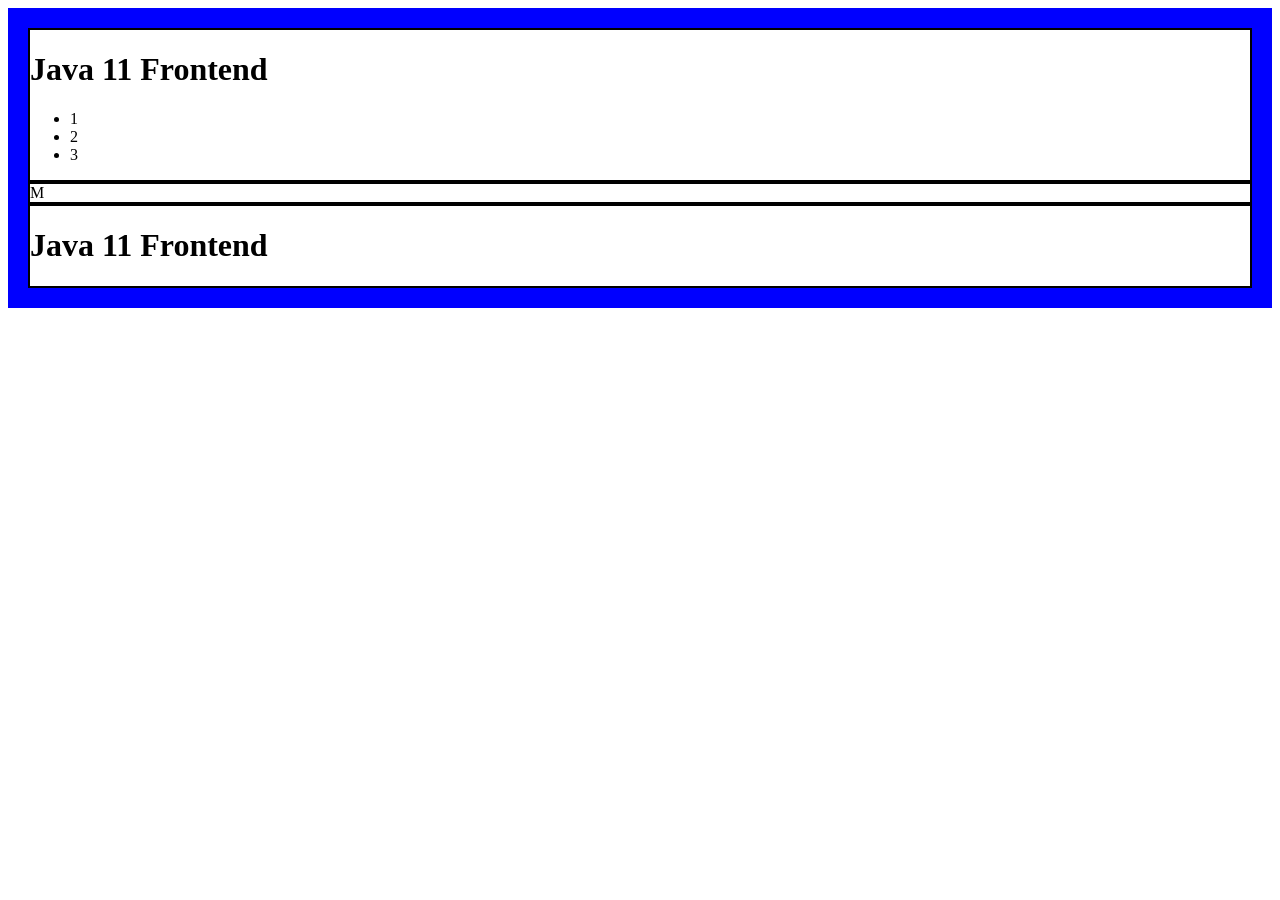
==== css/2023-12-18-selecting-by-id-name/index.html @ 5e35f581 "Add css subjects" ====
<!DOCTYPE html>
<html lang="tr">
  <head>
    <meta charset="UTF-8" />
    <meta name="viewport" content="width=device-width, initial-scale=1.0" />
    <meta name="description" content="Java-11" />

    <title>Selecting by id name</title>

    <link rel="stylesheet" href="./styles/main.css" />
  </head>
  <body>
    <div id="root">
      <header>
        <h1 class="logo">
          <a href="">Java 11 Frontend</a>
        </h1>

        <!-- emmet abreviation nav>ul>(li>{$})*3 -->

        <nav>
          <ul>
            <li>1</li>
            <li>2</li>
            <li>3</li>
          </ul>
        </nav>
      </header>
      <main>M</main>
      <footer>
        <h1 class="logo">
          <a href="">Java 11 Frontend</a>
        </h1>
      </footer>
    </div>
  </body>
</html>
---- css/2023-12-18-selecting-by-id-name/styles/main.css ----
a{
    color:inherit;
    text-decoration: none;
}


#root{
    border:20px solid blue;
}


#root > header{ border:2px solid black;}


main{ border:2px solid black; }


#root > footer{ border:2px solid black;}


/* components */

.logo{

}
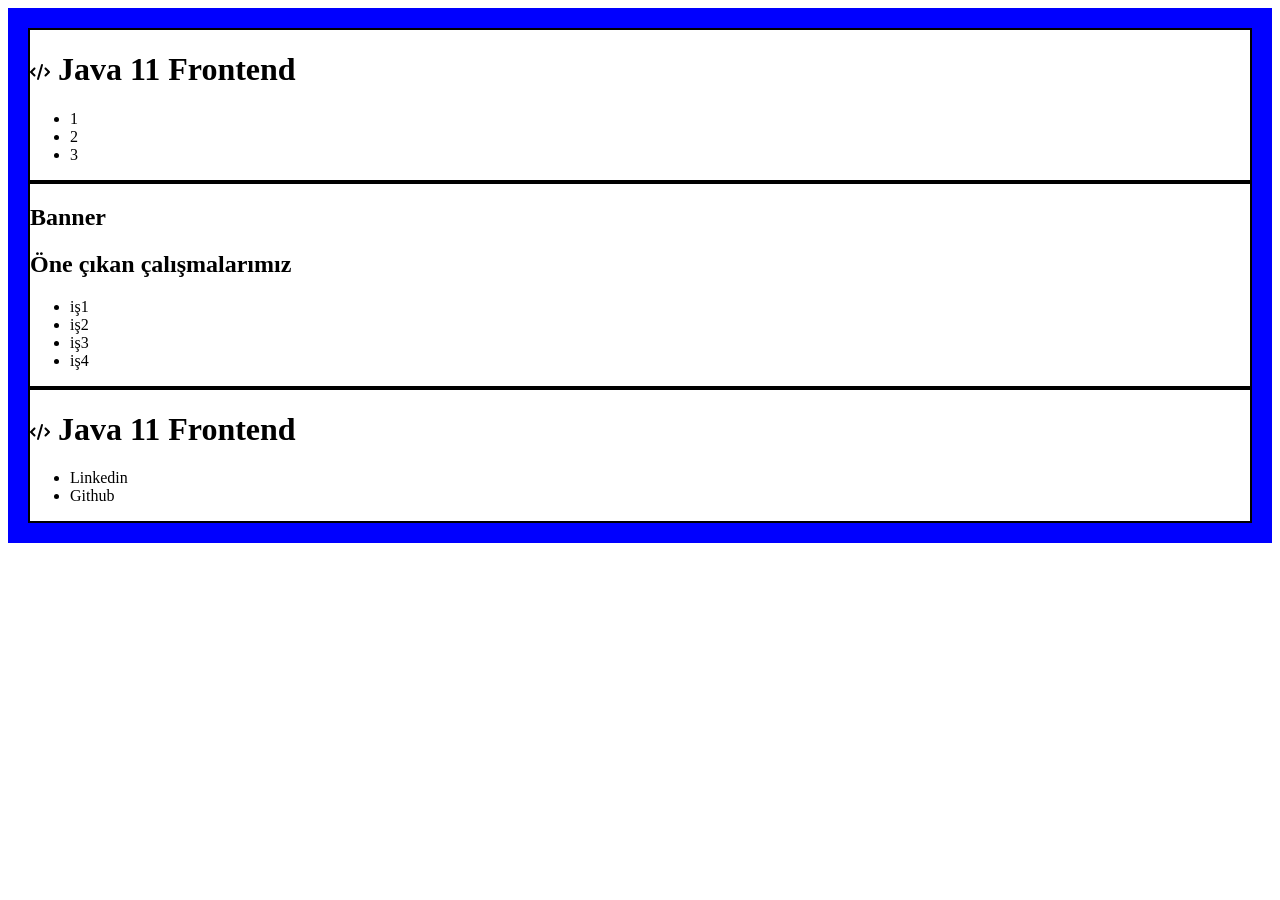
==== commit abc5f95f: "Add css box model" ====
--- a/css/2023-12-18-selecting-by-id-name/index.html
+++ b/css/2023-12-18-selecting-by-id-name/index.html
@@ -13,7 +13,10 @@
     <div id="root">
       <header>
         <h1 class="logo">
-          <a href="">Java 11 Frontend</a>
+          <a href="">
+            <img src="./images/logo.svg" />
+            Java 11 Frontend
+          </a>
         </h1>
 
         <!-- emmet abreviation nav>ul>(li>{$})*3 -->
@@ -26,11 +29,38 @@
           </ul>
         </nav>
       </header>
-      <main>M</main>
+      <main>
+        <!-- Carousel -->
+        <section class="carousel">
+          <h1>Banner</h1>
+          
+        </section>
+
+        <section>
+          <h1>Öne çıkan çalışmalarımız</h1>
+
+          <ul>
+            <li>iş1</li>
+            <li>iş2</li>
+            <li>iş3</li>
+            <li>iş4</li>
+          </ul>
+        </section>
+      </main>
       <footer>
         <h1 class="logo">
+          <img src="./images/logo.svg" />
           <a href="">Java 11 Frontend</a>
         </h1>
+
+        <nav>
+          <ul>
+            <li><a href="#">Linkedin</a></li>
+            <li>
+              <a href="#">Github</a>
+            </li>
+          </ul>
+        </nav>
       </footer>
     </div>
   </body>
